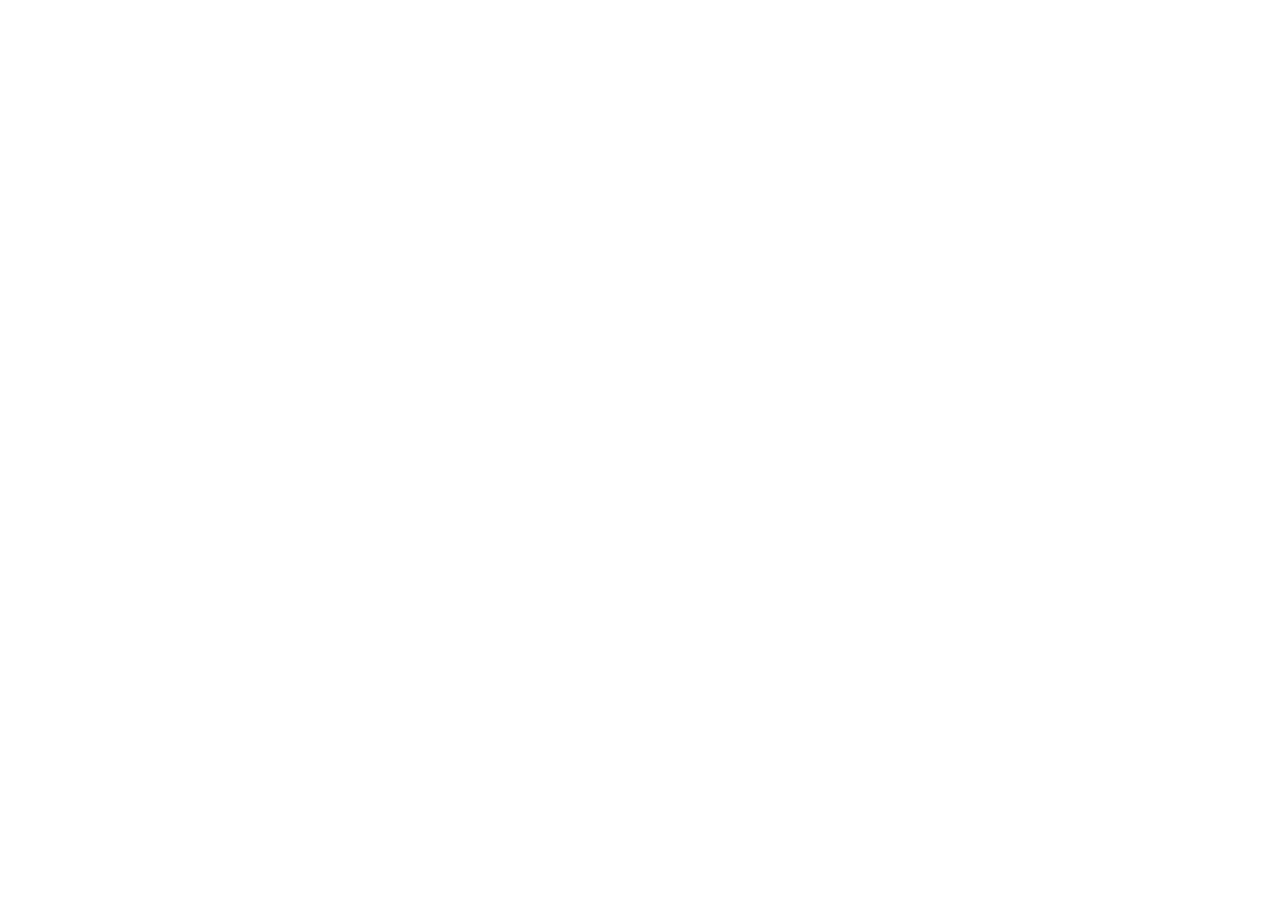
==== index.html @ c4041797 "Add redirect to Voters Decide app" ====
<!doctype html>
<html lang="en">
  <head>
    <meta charset="UTF-8" />
    <meta http-equiv="refresh" content="0; url=https://acadetcbtmaster.github.io/Vote-system-/" />
    <title>Voters Decide</title>
    <script>
      window.location.href = "https://acadetcbtmaster.github.io/Vote-system-/";
    </script>
  </head>
  <body>
    <p>Redirecting to <a href="https://acadetcbtmaster.github.io/Vote-system-/">Voters Decide</a>...</p>
  </body>
</html>
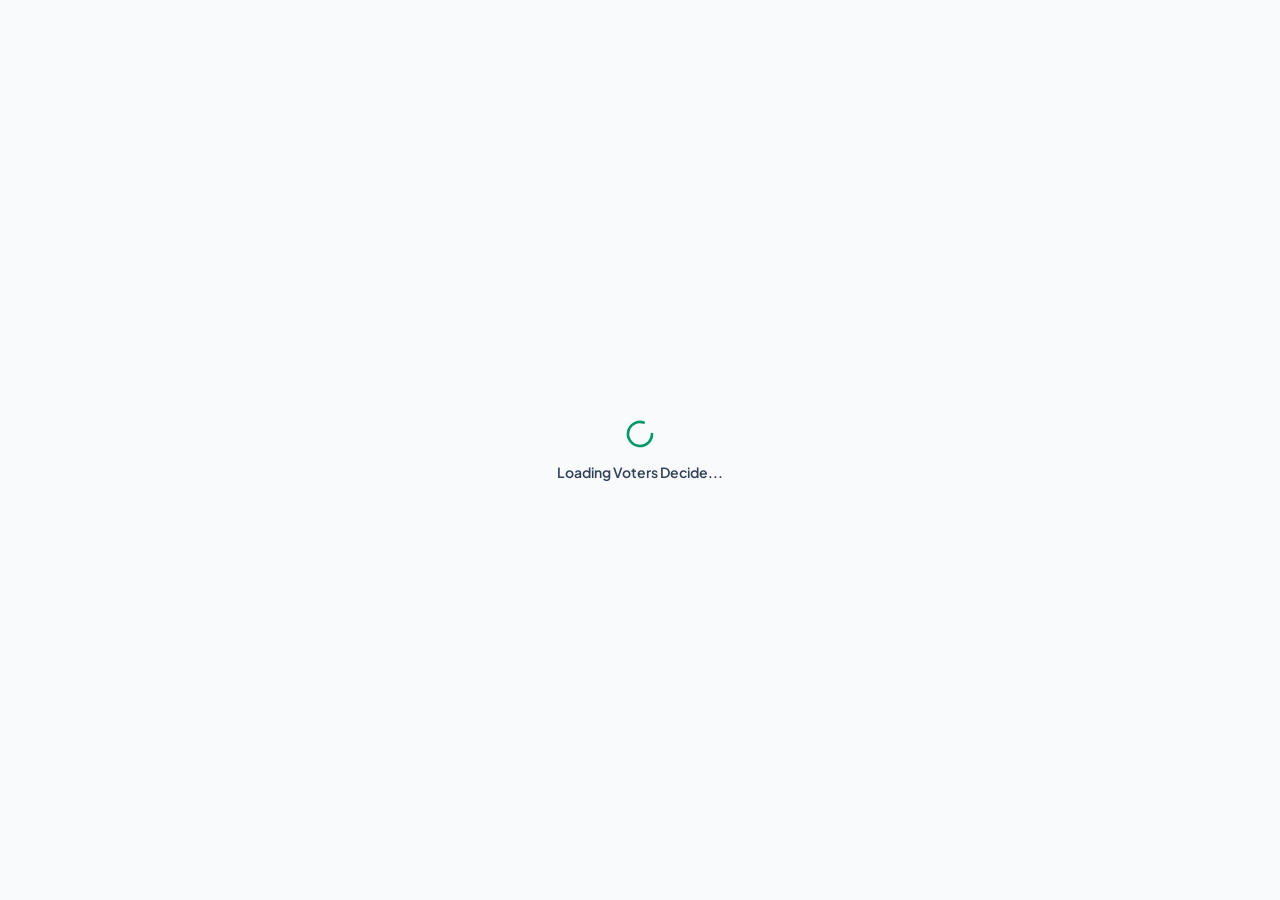
==== commit a077b8dd: "Update root site: countdown hidden until admin enables it" ====
--- a/index.html
+++ b/index.html
@@ -2,13 +2,21 @@
 <html lang="en">
   <head>
     <meta charset="UTF-8" />
-    <meta http-equiv="refresh" content="0; url=https://acadetcbtmaster.github.io/Vote-system-/" />
-    <title>Voters Decide</title>
-    <script>
-      window.location.href = "https://acadetcbtmaster.github.io/Vote-system-/";
-    </script>
+    <meta name="viewport" content="width=device-width, initial-scale=1.0, maximum-scale=5.0, viewport-fit=cover" />
+    <title>Voters Decide — Public Voting & Participation Platform</title>
+    <meta name="description" content="Official real-time public voting and contest platform. Secure, transparent, and mobile-first." />
+    <meta property="og:title" content="Voters Decide — Public Voting & Participation Platform" />
+    <meta property="og:description" content="Official real-time public voting and contest platform. Secure, transparent, and mobile-first." />
+    <meta property="og:type" content="website" />
+    <meta name="twitter:card" content="summary_large_image" />
+    <link rel="preconnect" href="https://fonts.googleapis.com" />
+    <link rel="preconnect" href="https://fonts.gstatic.com" crossorigin />
+    <link href="https://fonts.googleapis.com/css2?family=Plus+Jakarta+Sans:wght@400;500;600;700;800&display=swap" rel="stylesheet" />
+    <script type="module" crossorigin src="./assets/index-CD1P1TkN.js"></script>
+    <link rel="stylesheet" crossorigin href="./assets/index-CMnfBJ8D.css">
   </head>
   <body>
-    <p>Redirecting to <a href="https://acadetcbtmaster.github.io/Vote-system-/">Voters Decide</a>...</p>
+    <div id="root"></div>
   </body>
-</html>+</html>
+
